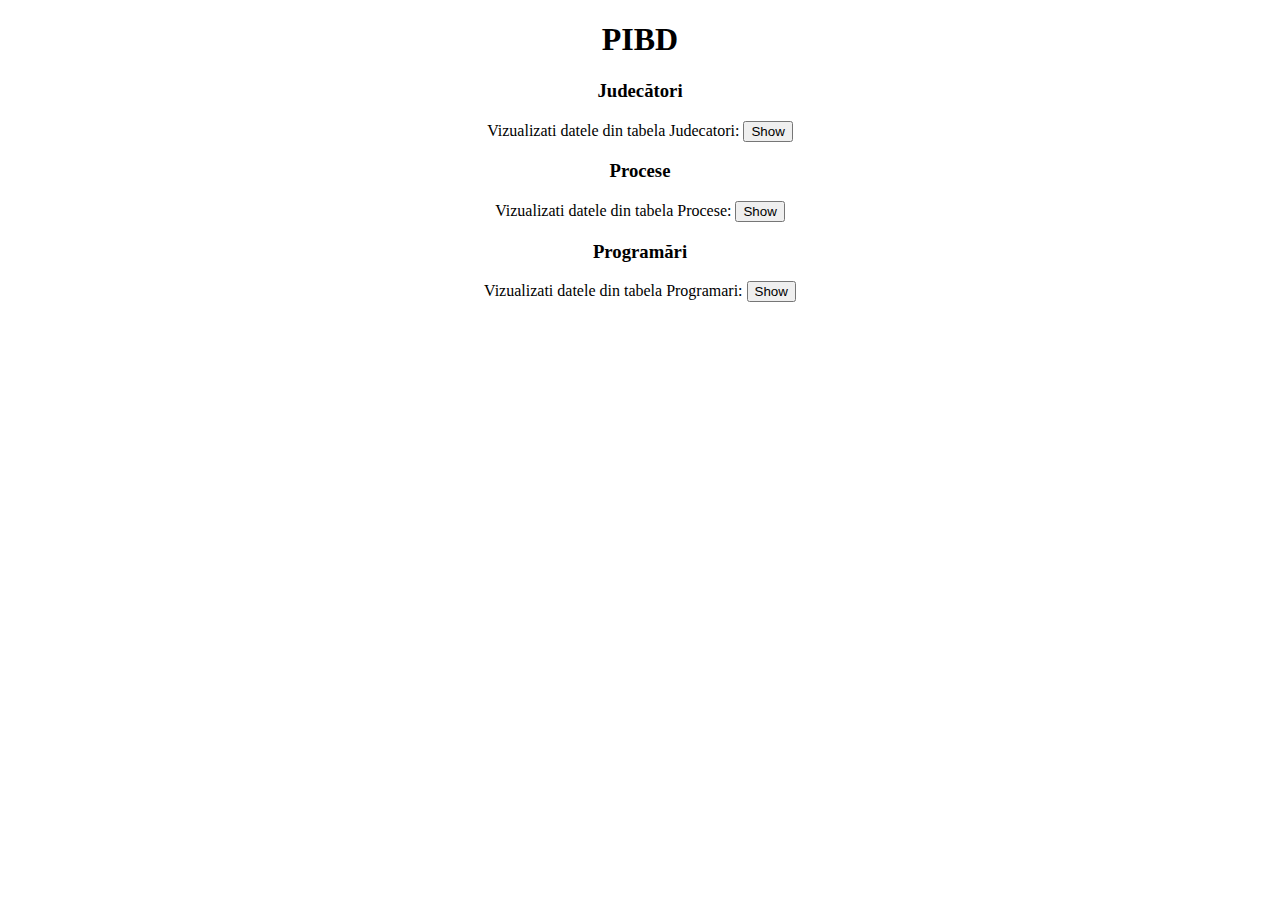
==== target/Interface-1.0.0/index.html @ 37f2addd "Fixed bug in displayProgramari.jsp" ====
<!DOCTYPE html>
<html lang="en">
<head>
    <meta charset="UTF-8" name="viewport" content="width=device-width, initial-scale=1.0">
    <title>PIBD</title>
</head>
<body>

<center>
    <h1>PIBD</h1>
</center>

<center>
    <h3>
        Judecători
    </h3>


    <form role="form" action="JudecatorController" method="POST">
        <div class="form-group">
            <label class="control-label">Vizualizati datele din tabela Judecatori: </label>
            <input type="submit" class="btn btn-default" name="displayJudecatori" value="Show">
        </div>
    </form>


    <h3>
        Procese
    </h3>


    <form role="form" action="ProcesController" method="POST">
        <div class="form-group">
            <label class="control-label">Vizualizati datele din tabela Procese: </label>
            <input type="submit" class="btn btn-default" name="displayProcese" value="Show">
        </div>
    </form>

    <h3>
        Programări
    </h3>

    <form role="form" action="ProgramareController" method="POST">
        <div class="form-group">
            <label class="control-label">Vizualizati datele din tabela Programari: </label>
            <input type="submit" class="btn btn-default" name="displayProgramari" value="Show">
        </div>
    </form>
</center>

</body>
</html>
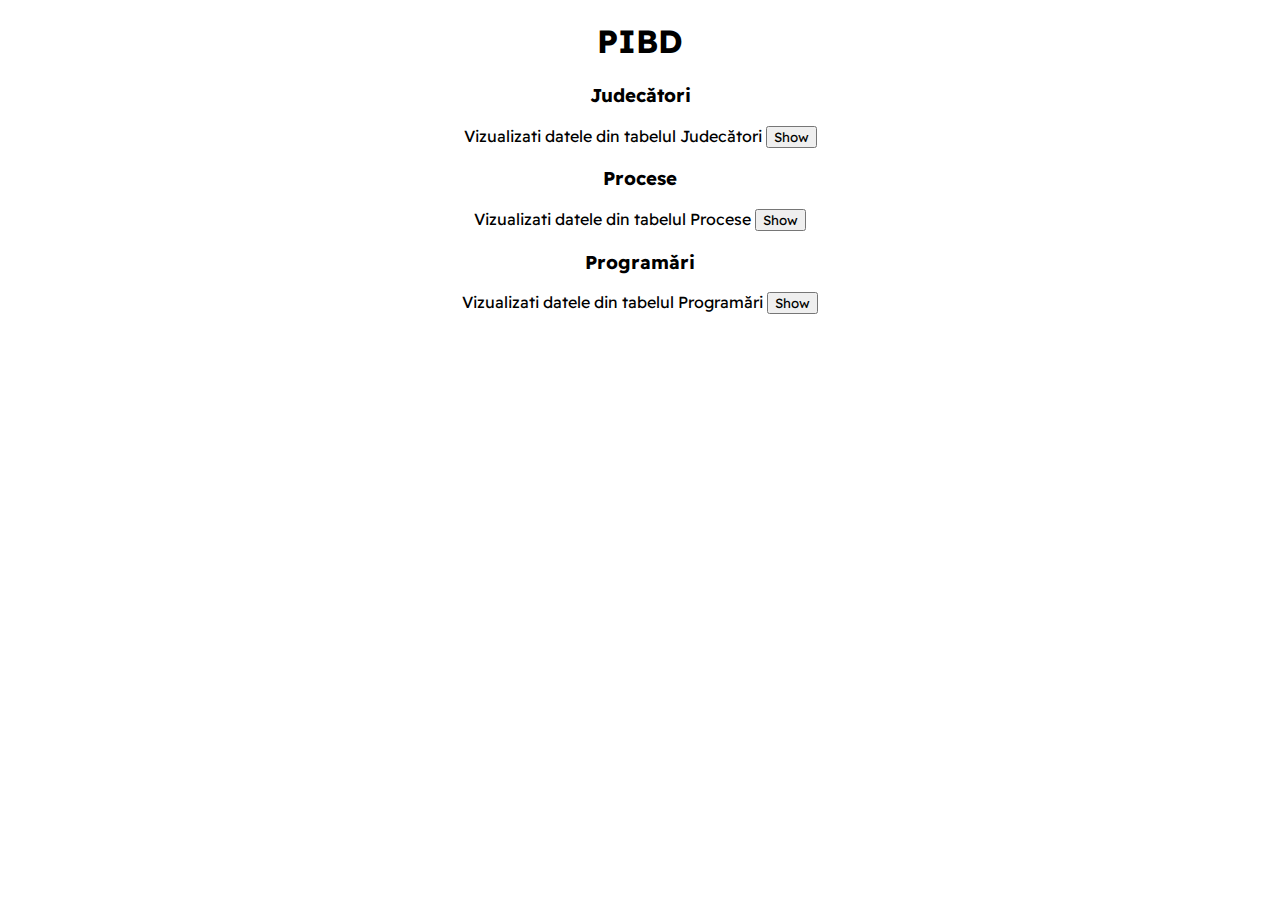
==== commit 3442f0a2: "Simple tables with Bootstrap" ====
--- a/target/Interface-1.0.0/index.html
+++ b/target/Interface-1.0.0/index.html
@@ -1,25 +1,50 @@
-<!DOCTYPE html>
-<html lang="en">
+<!doctype html>
+<html lang="ro">
+
 <head>
-    <meta charset="UTF-8" name="viewport" content="width=device-width, initial-scale=1.0">
+
+    <meta name="viewport" content="width=device-width, initial-scale=1" charset="UTF-8">
+
+    <link href="https://cdn.jsdelivr.net/npm/bootstrap@5.0.2/dist/css/bootstrap.min.css" rel="stylesheet"
+          integrity="sha384-EVSTQN3/azprG1Anm3QDgpJLIm9Nao0Yz1ztcQTwFspd3yD65VohhpuuCOmLASjC" crossorigin="anonymous">
+    <script src="https://cdn.jsdelivr.net/npm/@popperjs/core@2.9.2/dist/umd/popper.min.js"
+            integrity="sha384-IQsoLXl5PILFhosVNubq5LC7Qb9DXgDA9i+tQ8Zj3iwWAwPtgFTxbJ8NT4GN1R8p" crossorigin="anonymous"></script>
+    <script src="https://cdn.jsdelivr.net/npm/bootstrap@5.0.2/dist/js/bootstrap.min.js"
+            integrity="sha384-cVKIPhGWiC2Al4u+LWgxfKTRIcfu0JTxR+EQDz/bgldoEyl4H0zUF0QKbrJ0EcQF" crossorigin="anonymous"></script>
+
+    <link rel="preconnect" href="https://fonts.googleapis.com">
+    <link rel="preconnect" href="https://fonts.gstatic.com" crossorigin>
+    <link href="https://fonts.googleapis.com/css2?family=Readex+Pro" rel="stylesheet">
+
+    <style>
+        *
+        {
+            font-family : 'Readex Pro', sans-serif;
+        }
+    </style>
+
     <title>PIBD</title>
+
 </head>
+
 <body>
 
-<center>
-    <h1>PIBD</h1>
-</center>
+<div class="m-4" style="text-align: center;">
+    <h1>
+        PIBD
+    </h1>
+</div>
 
-<center>
+<div class="m-3" style="text-align: center;">
     <h3>
         Judecători
     </h3>
 
 
     <form role="form" action="JudecatorController" method="POST">
-        <div class="form-group">
-            <label class="control-label">Vizualizati datele din tabela Judecatori: </label>
-            <input type="submit" class="btn btn-default" name="displayJudecatori" value="Show">
+        <div class="form-group m-3">
+            <label class="control-label">Vizualizati datele din tabelul Judecători </label>
+            <input type="submit" class="btn btn-primary" name="displayJudecatori" value="Show">
         </div>
     </form>
 
@@ -30,9 +55,9 @@
 
 
     <form role="form" action="ProcesController" method="POST">
-        <div class="form-group">
-            <label class="control-label">Vizualizati datele din tabela Procese: </label>
-            <input type="submit" class="btn btn-default" name="displayProcese" value="Show">
+        <div class="form-group m-3">
+            <label class="control-label">Vizualizati datele din tabelul Procese </label>
+            <input type="submit" class="btn btn-primary" name="displayProcese" value="Show">
         </div>
     </form>
 
@@ -41,12 +66,13 @@
     </h3>
 
     <form role="form" action="ProgramareController" method="POST">
-        <div class="form-group">
-            <label class="control-label">Vizualizati datele din tabela Programari: </label>
-            <input type="submit" class="btn btn-default" name="displayProgramari" value="Show">
+        <div class="form-group m-3">
+            <label class="control-label">Vizualizati datele din tabelul Programări </label>
+            <input type="submit" class="btn btn-primary" name="displayProgramari" value="Show">
         </div>
     </form>
-</center>
+</div>
 
 </body>
+
 </html>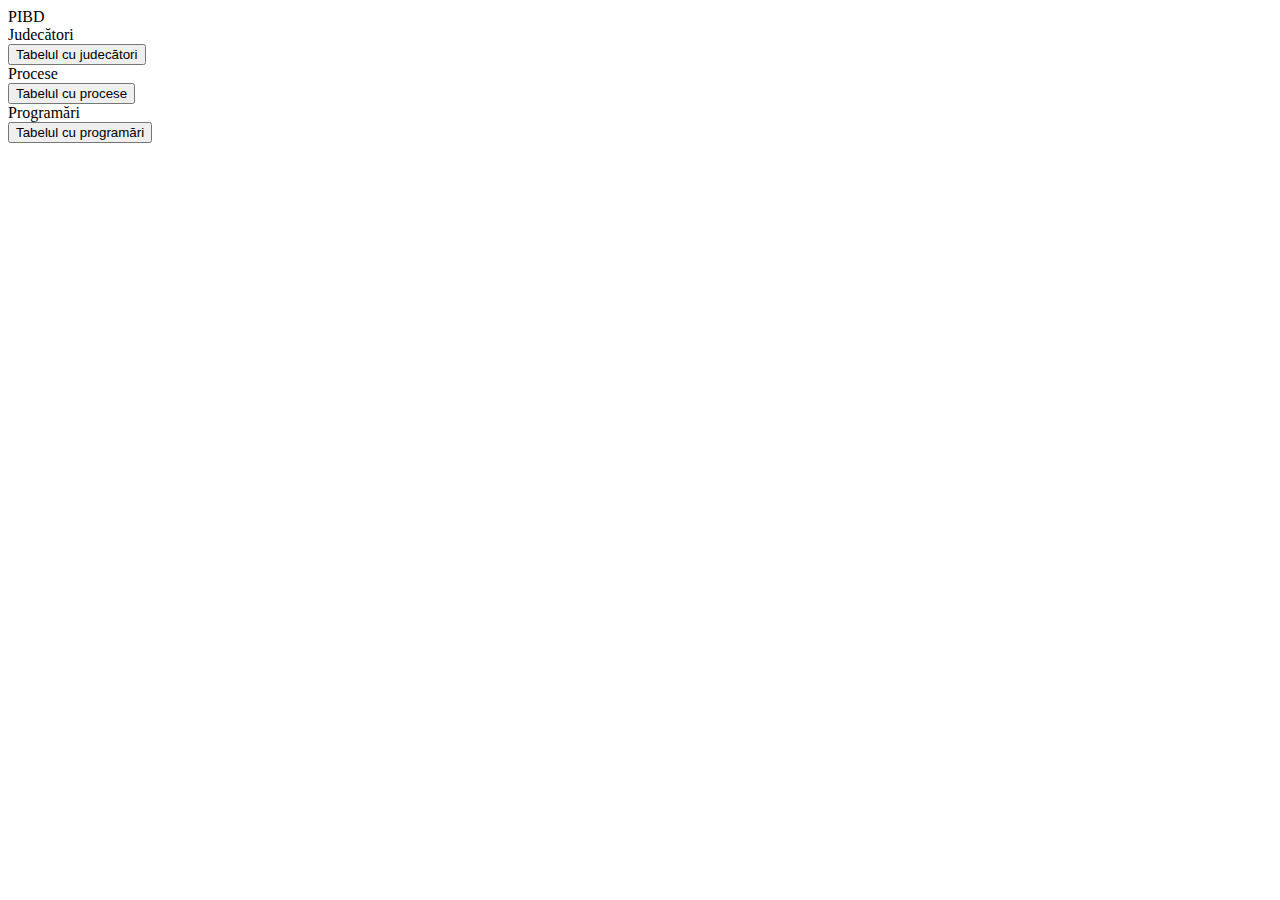
==== commit f7bab318: "Change index.html and table borders" ====
--- a/target/Interface-1.0.0/index.html
+++ b/target/Interface-1.0.0/index.html
@@ -1,5 +1,5 @@
 <!doctype html>
-<html lang="ro">
+<html lang="ro" xmlns="http://www.w3.org/1999/html">
 
 <head>
 
@@ -11,17 +11,10 @@
             integrity="sha384-IQsoLXl5PILFhosVNubq5LC7Qb9DXgDA9i+tQ8Zj3iwWAwPtgFTxbJ8NT4GN1R8p" crossorigin="anonymous"></script>
     <script src="https://cdn.jsdelivr.net/npm/bootstrap@5.0.2/dist/js/bootstrap.min.js"
             integrity="sha384-cVKIPhGWiC2Al4u+LWgxfKTRIcfu0JTxR+EQDz/bgldoEyl4H0zUF0QKbrJ0EcQF" crossorigin="anonymous"></script>
-
     <link rel="preconnect" href="https://fonts.googleapis.com">
     <link rel="preconnect" href="https://fonts.gstatic.com" crossorigin>
     <link href="https://fonts.googleapis.com/css2?family=Readex+Pro" rel="stylesheet">
-
-    <style>
-        *
-        {
-            font-family : 'Readex Pro', sans-serif;
-        }
-    </style>
+    <link rel="stylesheet" href="styles.css">
 
     <title>PIBD</title>
 
@@ -29,48 +22,46 @@
 
 <body>
 
-<div class="m-4" style="text-align: center;">
-    <h1>
-        PIBD
-    </h1>
+<div class="m-4 title">
+    PIBD
 </div>
 
-<div class="m-3" style="text-align: center;">
-    <h3>
-        Judecători
-    </h3>
+<div class="container">
+    <div class="row">
+        <div class="col-sm text-center">
+            <div class="m-3 header">
+                Judecători
+            </div>
 
+            <div class="btn-group-vertical">
+                <form role="form" action="JudecatorController" method="POST">
+                    <input type="submit" class="btn btn-primary m-2" name="displayJudecatori" value="Tabelul cu judecători">
+                </form>
+            </div>
+        </div>
+        <div class="col-sm text-center">
+            <div class="m-3 header">
+                Procese
+            </div>
 
-    <form role="form" action="JudecatorController" method="POST">
-        <div class="form-group m-3">
-            <label class="control-label">Vizualizati datele din tabelul Judecători </label>
-            <input type="submit" class="btn btn-primary" name="displayJudecatori" value="Show">
+            <div class="btn-group-vertical">
+                <form role="form" action="ProcesController" method="POST">
+                    <input type="submit" class="btn btn-primary m-2" name="displayProcese" value="Tabelul cu procese">
+                </form>
+            </div>
         </div>
-    </form>
+        <div class="col-sm text-center">
+            <div class="m-3 header">
+                Programări
+            </div>
 
-
-    <h3>
-        Procese
-    </h3>
-
-
-    <form role="form" action="ProcesController" method="POST">
-        <div class="form-group m-3">
-            <label class="control-label">Vizualizati datele din tabelul Procese </label>
-            <input type="submit" class="btn btn-primary" name="displayProcese" value="Show">
+            <div class="btn-group-vertical">
+                <form role="form" action="ProgramareController" method="POST">
+                    <input type="submit" class="btn btn-primary m-2" name="displayProgramari" value="Tabelul cu programări">
+                </form>
+            </div>
         </div>
-    </form>
-
-    <h3>
-        Programări
-    </h3>
-
-    <form role="form" action="ProgramareController" method="POST">
-        <div class="form-group m-3">
-            <label class="control-label">Vizualizati datele din tabelul Programări </label>
-            <input type="submit" class="btn btn-primary" name="displayProgramari" value="Show">
-        </div>
-    </form>
+    </div>
 </div>
 
 </body>
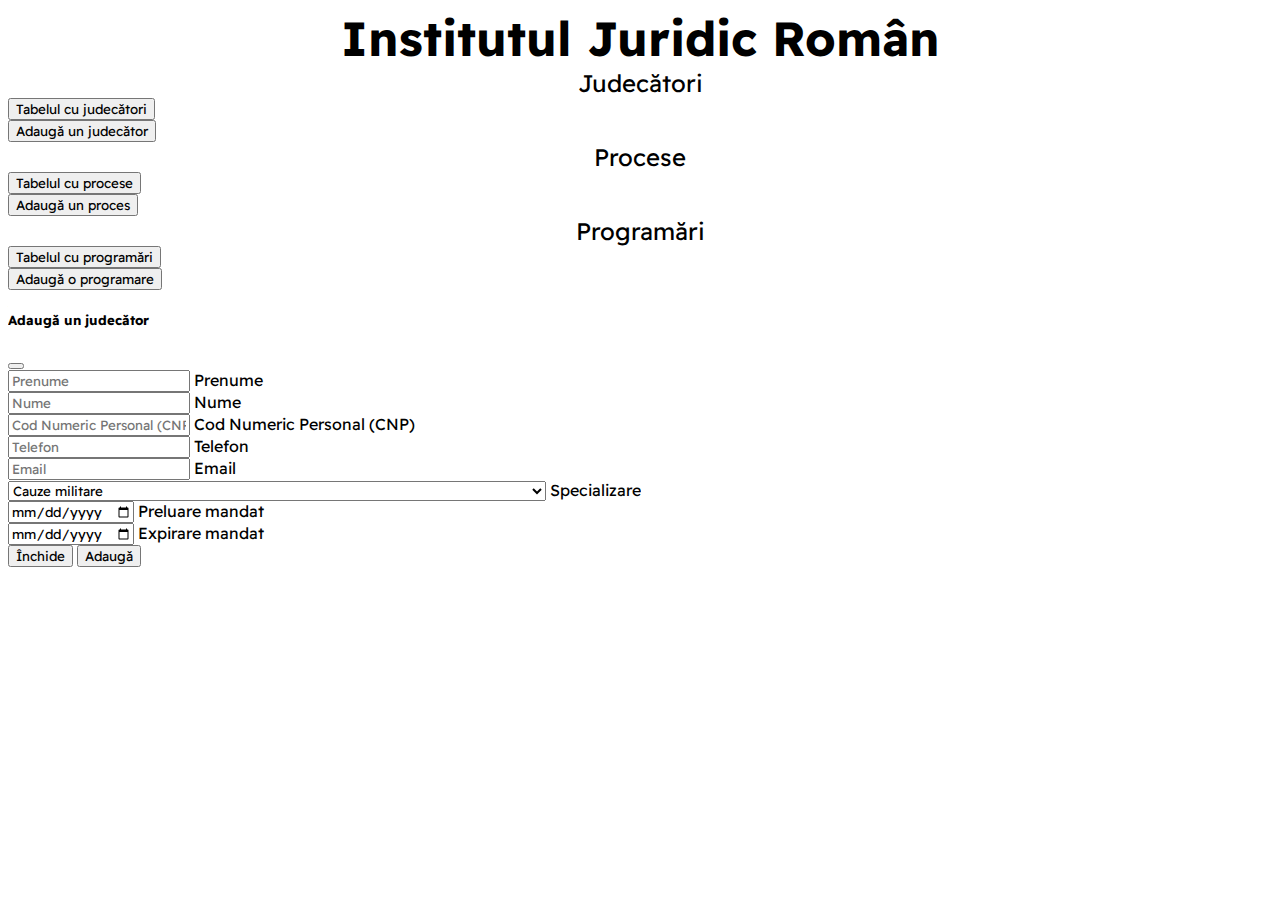
==== commit 4d11390a: "Simple add interface" ====
--- a/target/Interface-1.0.0/index.html
+++ b/target/Interface-1.0.0/index.html
@@ -1,5 +1,5 @@
 <!doctype html>
-<html lang="ro" xmlns="http://www.w3.org/1999/html">
+<html lang="ro">
 
 <head>
 
@@ -11,19 +11,20 @@
             integrity="sha384-IQsoLXl5PILFhosVNubq5LC7Qb9DXgDA9i+tQ8Zj3iwWAwPtgFTxbJ8NT4GN1R8p" crossorigin="anonymous"></script>
     <script src="https://cdn.jsdelivr.net/npm/bootstrap@5.0.2/dist/js/bootstrap.min.js"
             integrity="sha384-cVKIPhGWiC2Al4u+LWgxfKTRIcfu0JTxR+EQDz/bgldoEyl4H0zUF0QKbrJ0EcQF" crossorigin="anonymous"></script>
+    <script src="https://ajax.googleapis.com/ajax/libs/jquery/3.6.0/jquery.min.js"></script>
     <link rel="preconnect" href="https://fonts.googleapis.com">
     <link rel="preconnect" href="https://fonts.gstatic.com" crossorigin>
     <link href="https://fonts.googleapis.com/css2?family=Readex+Pro" rel="stylesheet">
     <link rel="stylesheet" href="styles.css">
 
-    <title>PIBD</title>
+    <title>IJR</title>
 
 </head>
 
 <body>
 
 <div class="m-4 title">
-    PIBD
+    Institutul Juridic Român
 </div>
 
 <div class="container">
@@ -33,33 +34,155 @@
                 Judecători
             </div>
 
-            <div class="btn-group-vertical">
-                <form role="form" action="JudecatorController" method="POST">
-                    <input type="submit" class="btn btn-primary m-2" name="displayJudecatori" value="Tabelul cu judecători">
-                </form>
-            </div>
+            <form role="form" action="Judecatori" method="POST">
+                <input type="submit" class="btn btn-primary btn-lg m-2" name="displayJudecatori" value="Tabelul cu judecători">
+            </form>
+
+            <button type="button" class="btn btn-primary btn-lg m-2" data-bs-toggle="modal" data-bs-target="#judecatori_add_modal">
+                Adaugă un judecător
+            </button>
+
         </div>
         <div class="col-sm text-center">
             <div class="m-3 header">
                 Procese
             </div>
 
-            <div class="btn-group-vertical">
-                <form role="form" action="ProcesController" method="POST">
-                    <input type="submit" class="btn btn-primary m-2" name="displayProcese" value="Tabelul cu procese">
-                </form>
-            </div>
+
+            <form role="form" action="Procese" method="POST">
+                <input type="submit" class="btn btn-primary btn-lg m-2" name="displayProcese" value="Tabelul cu procese">
+            </form>
+            <button type="button" class="btn btn-primary btn-lg m-2" data-bs-toggle="modal" data-bs-target="#procese_modal">
+                Adaugă un proces
+            </button>
+
         </div>
         <div class="col-sm text-center">
             <div class="m-3 header">
                 Programări
             </div>
 
-            <div class="btn-group-vertical">
-                <form role="form" action="ProgramareController" method="POST">
-                    <input type="submit" class="btn btn-primary m-2" name="displayProgramari" value="Tabelul cu programări">
-                </form>
+
+            <form role="form" action="Programari" method="POST">
+                <input type="submit" class="btn btn-primary btn-lg m-2" name="displayProgramari" value="Tabelul cu programări">
+            </form>
+            <button type="button" class="btn btn-primary btn-lg m-2" data-bs-toggle="modal" data-bs-target="#programari_modal">
+                Adaugă o programare
+            </button>
+        </div>
+    </div>
+</div>
+
+<!-- Judecători Add Modal -->
+<div class="modal fade" id="judecatori_add_modal" data-bs-backdrop="static" data-bs-keyboard="false" tabindex="-1"
+     aria-labelledby="judecatori_add_modal_label" aria-hidden="true">
+    <div class="modal-dialog modal-dialog-centered">
+        <div class="modal-content">
+            <div class="modal-header">
+                <h5 class="modal-title" id="judecatori_add_modal_label">Adaugă un judecător</h5>
+                <button type="button" class="btn-close" data-bs-dismiss="modal" aria-label="Close"></button>
             </div>
+            <form autocomplete="on" action="Judecatori" method="GET">
+                <div class="modal-body">
+
+                    <div class="row">
+                        <div class="col">
+                            <div class="form-floating">
+                                <input type="text" class="form-control" name="Prenume_add" placeholder="Prenume" aria-label="Prenume" id="Prenume_add"
+                                       maxlength="50" autocomplete="given-name" required>
+                                <label for="Prenume_add">Prenume</label>
+                            </div>
+                        </div>
+                        <div class="col">
+                            <div class="form-floating">
+                                <input type="text" class="form-control" name="Nume_add" placeholder="Nume" aria-label="Nume" id="Nume_add"
+                                       maxlength="50"
+                                       autocomplete="family-name" required>
+                                <label for="Nume_add">Nume</label>
+                            </div>
+                        </div>
+                    </div>
+
+                    <div class="row">
+                        <div class="col">
+                            <div class="form-floating">
+                                <input type="text" class="form-control" name="CNP_add" placeholder="Cod Numeric Personal (CNP)" aria-label="CNP"
+                                       id="CNP_add" maxlength="13" required>
+                                <label for="CNP_add">Cod Numeric Personal (CNP)</label>
+                            </div>
+                        </div>
+                    </div>
+
+                    <div class="row">
+                        <div class="col">
+                            <div class="form-floating">
+                                <input type="tel" class="form-control" name="Telefon_add" placeholder="Telefon" aria-label="Telefon" id="Telefon_add"
+                                       autocomplete="tel" maxlength="13" required>
+                                <label for="Telefon_add">Telefon</label>
+                            </div>
+                        </div>
+                    </div>
+
+                    <div class="row">
+                        <div class="col">
+                            <div class="form-floating">
+                                <input type="email" class="form-control" name="Email_add" placeholder="Email" aria-label="Email" id="Email_add"
+                                       autocomplete="email" maxlength="50" required>
+                                <label for="Email_add">Email</label>
+                            </div>
+                        </div>
+                    </div>
+
+                    <div class="row">
+                        <div class="col">
+                            <div class="form-floating">
+                                <select type="text" class="form-control" name="Specializare_add" aria-label="Specializare" id="Specializare_add"
+                                        required>
+                                    <option value="Cauze militare">Cauze militare</option>
+                                    <option value="Cauze comerciale">Cauze comerciale</option>
+                                    <option value="Cauze de drept constituțional">Cauze de drept constituțional</option>
+                                    <option value="Cauze de contencios administrativ și fiscal">Cauze de contencios administrativ și fiscal</option>
+                                    <option value="Cauze în materie de dreptul familiei și minori">Cauze în materie de dreptul familiei și minori
+                                    </option>
+                                    <option value="Cauze civile și de executare silită în materie civilă">Cauze civile și de executare silită în
+                                        materie civilă
+                                    </option>
+                                    <option value="Cauze în materie de conflicte de muncă și asigurări sociale">Cauze în materie de conflicte de muncă
+                                        și asigurări sociale
+                                    </option>
+                                    <option value="Cauze penale și de punere în executare a hotărârilor pronunțate în materie penală">Cauze penale și
+                                        de punere în executare a hotărârilor pronunțate în materie penală
+                                    </option>
+                                </select>
+                                <label for="Specializare_add">Specializare</label>
+                            </div>
+                        </div>
+                    </div>
+
+                    <div class="row">
+                        <div class="col">
+                            <div class="form-floating">
+                                <input type="date" class="form-control" name="Preluare_mandat_add" placeholder="Preluare mandat"
+                                       aria-label="Preluare mandat" id="Preluare_mandat_add" required>
+                                <label for="Preluare_mandat_add">Preluare mandat</label>
+                            </div>
+                        </div>
+                        <div class="col">
+                            <div class="form-floating">
+                                <input type="date" class="form-control" name="Expirare_mandat_add" placeholder="Expirare mandat"
+                                       aria-label="Expirare mandat" id="Expirare_mandat_add" required>
+                                <label for="Expirare_mandat_add">Expirare mandat</label>
+                            </div>
+                        </div>
+                    </div>
+
+
+                </div>
+                <div class="modal-footer">
+                    <button type="button" class="btn btn-secondary" data-bs-dismiss="modal">Închide</button>
+                    <button type="submit" class="btn btn-primary" name="addJudecator">Adaugă</button>
+                </div>
+            </form>
         </div>
     </div>
 </div>
--- a/target/Interface-1.0.0/styles.css
+++ b/target/Interface-1.0.0/styles.css
@@ -0,0 +1,34 @@
+*
+{
+    font-family : 'Readex Pro', sans-serif;
+}
+
+.dataTables_filter
+{
+    margin-bottom : 6px;
+}
+
+.title
+{
+    font-size   : 3em;
+    font-weight : bold;
+    text-align  : center !important;
+}
+
+.header
+{
+    font-size  : 1.5em;
+    text-align : center !important;
+}
+
+td
+{
+    border-left  : 1px solid #000000;
+    border-right : 1px solid #000000;
+}
+
+th
+{
+    border-left  : 1px solid #000000;
+    border-right : 1px solid #000000;
+}